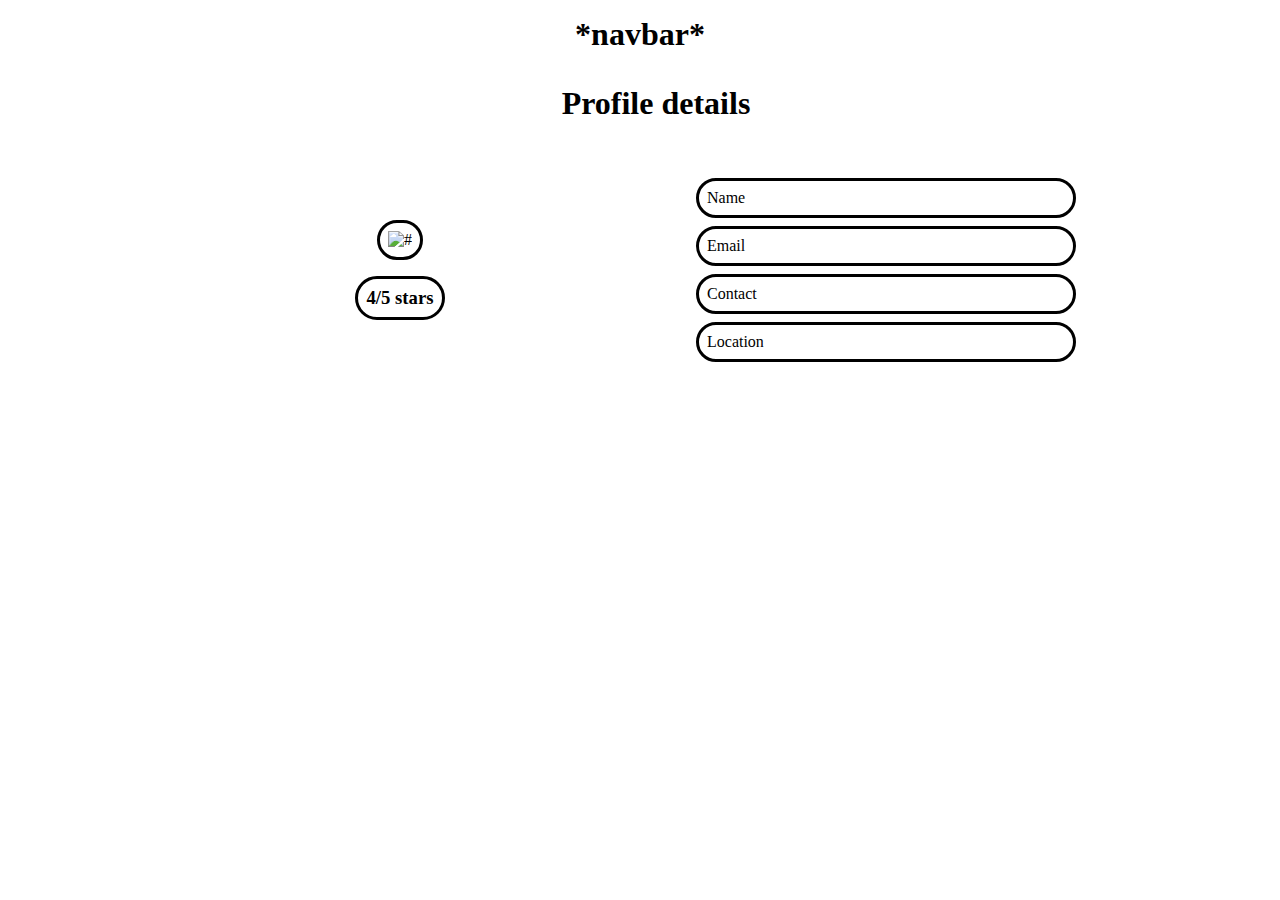
==== Client/index.html @ ed4fe3af "Basic Profile details UI" ====
<!DOCTYPE html>
<html lang="en">
<head>
    <meta charset="UTF-8">
    <meta name="viewport" content="width=device-width, initial-scale=1.0">
    <link rel="stylesheet" href="style.css">
    <title>WanderNest</title>
</head>
<body>
    <div class="nav">
        <h1>*navbar*</h1>
    </div>
    <div class="profile">
        <h1>Profile details</h1>
        <div class="details">
            <div class="sec-1">
                <div class=" sec-1-content">
                    <img src="" alt="#">
                </div>
                <div class="score sec-1-content">
                    <h3>4/5 stars</h3>
                </div>
            </div>
    
            <div class="sec-2">
                <ul>
                    <li class="sec-2-content">Name</li>
                    <li class="sec-2-content">Email</li>
                    <li class="sec-2-content">Contact</li>
                    <li class="sec-2-content">Location</li>
                </ul>
            </div>
        </div>
    </div>    
</body>
</html>
---- Client/style.css ----
*{
    padding: 0;
    margin: 0;
    font-family: 'poppins';
}
.nav{
    display: flex;
    flex-direction: column;
    justify-content: center;
    align-items: center;
    padding: 1rem;
}
.profile{
    display: flex;
    flex-direction: column;
    justify-content: center;
    align-items: center;
    padding: 1rem;
    width: 100%;
}
.details{
    display: flex;
    justify-content: center;
    align-items: center;
    padding: 1rem;
    width: 80%;
}
.sec-1, .sec-2{
    padding: 2rem;
    display: flex;
    flex-direction: column;
    justify-content: space-around;
    align-items: center;
    width: 100%;
}
.sec-2 ul{
    list-style: none;
    width: 100%;
}
.sec-2 ul li{
    width: 80%;
}
.sec-1-content, .sec-2-content{
    padding: 0.5rem;
    margin: 0.5rem;
    border: 0.2rem solid black;
    border-radius: 10rem;
}
.sec-2-content{
    width: 50%;
}
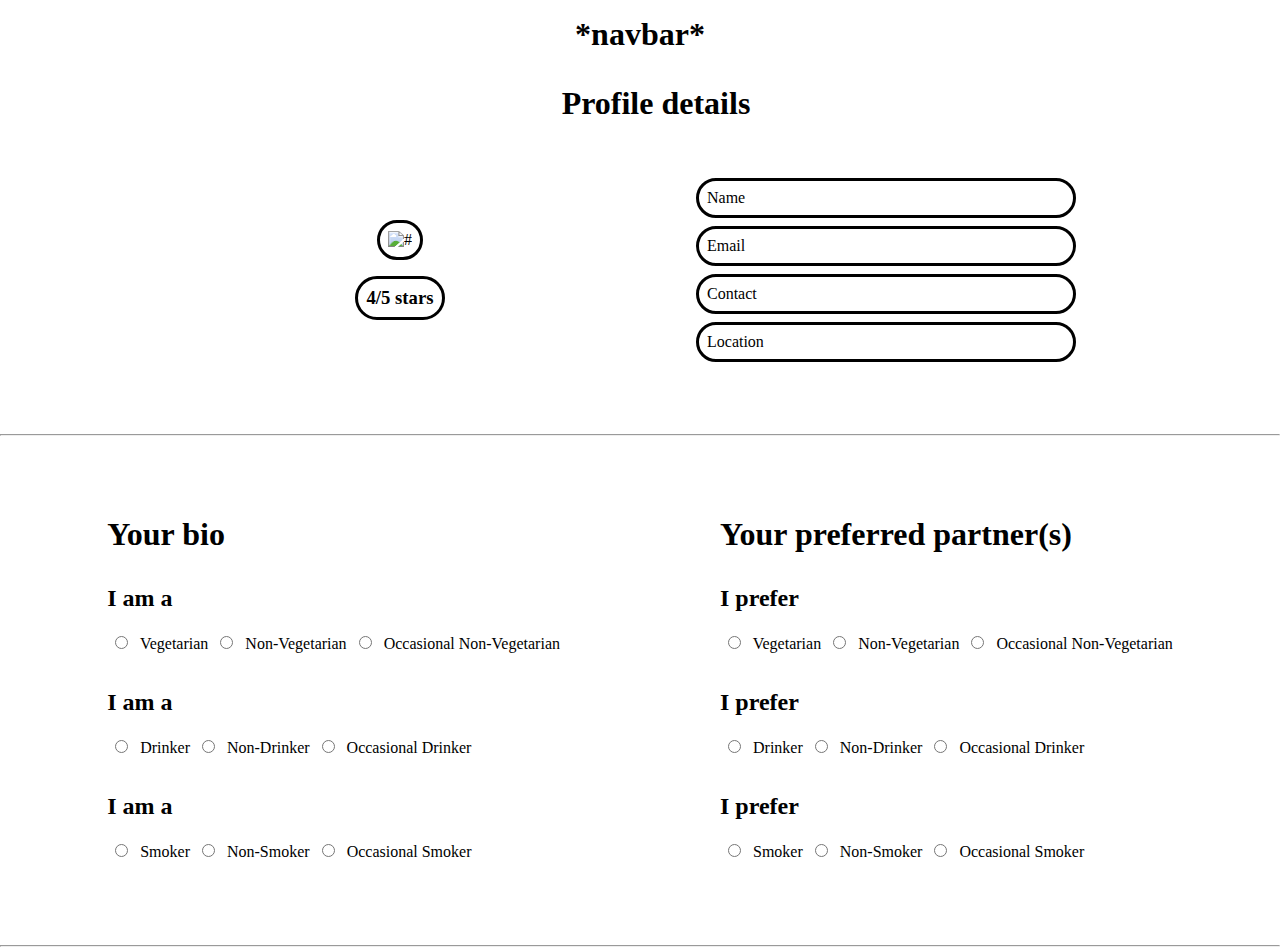
==== commit 95ff2d8c: "Basic preferences options added" ====
--- a/Client/index.html
+++ b/Client/index.html
@@ -31,6 +31,68 @@
                 </ul>
             </div>
         </div>
-    </div>    
+    </div>
+
+    <hr>
+
+    <div class="preferences">
+        <div class="your-profile preferences-child">
+            <h1>Your bio</h1>
+            <h2>I am a </h2>
+            <input type="radio" id="my-eating-preference-1" name="1">
+            <label for="my-eating-preference-1">Vegetarian</label>
+            <input type="radio" id="my-eating-preference-2" name="1">
+            <label for="my-eating-preference-2">Non-Vegetarian</label>
+            <input type="radio" id="my-eating-preference-3" name="1">
+            <label for="my-eating-preference-3">Occasional Non-Vegetarian</label>
+    
+            <h2>I am a </h2>
+            <input type="radio" id="my-habit1-preference-1" name="2">
+            <label for="my-habit1-preference-1">Drinker</label>
+            <input type="radio" id="my-habit1-preference-2" name="2">
+            <label for="my-habit1-preference-2">Non-Drinker</label>
+            <input type="radio" id="my-habit1-preference-3" name="2">
+            <label for="my-habit1-preference-3">Occasional Drinker</label>
+    
+            <h2>I am a </h2>
+            <input type="radio" id="my-habit2-preference-1" name="3">
+            <label for="my-habit2-preference-1">Smoker</label> 
+            <input type="radio" id="my-habit2-preference-2" name="3">
+            <label for="my-habit2-preference-2">Non-Smoker</label>
+            <input type="radio" id="my-habit2-preference-3" name="3">
+            <label for="my-habit2-preference-3">Occasional Smoker</label>
+        </div>
+        
+        <div class="groupmates-profile preferences-child">
+            <h1>Your preferred partner(s)</h1>
+            <h2>I prefer </h2>
+            <input type="radio" id="my-partners-eating-preference-1" name="4">
+            <label for="my-partners-eating-preference-1">Vegetarian</label>
+            <input type="radio" id="my-partners-eating-preference-2" name="4">
+            <label for="my-partners-eating-preference-2">Non-Vegetarian</label>
+            <input type="radio" id="my-partners-eating-preference-3" name="4">
+            <label for="my-partners-eating-preference-3">Occasional Non-Vegetarian</label>
+    
+            <h2>I prefer </h2>
+            <input type="radio" id="my-partners-habit1-preference-1" name="5">
+            <label for="my-partners-habit1-preference-1">Drinker</label>
+            <input type="radio" id="my-partners-habit1-preference-2" name="5">
+            <label for="my-partners-habit1-preference-2">Non-Drinker</label>
+            <input type="radio" id="my-partners-habit1-preference-3" name="5">
+            <label for="my-partners-habit1-preference-3">Occasional Drinker</label>
+    
+            <h2>I prefer </h2>
+            <input type="radio" id="my-partners-habit2-preference-1" name="6">
+            <label for="my-partners-habit2-preference-1">Smoker</label>
+            <input type="radio" id="my-partners-habit2-preference-2" name="6">
+            <label for="my-partners-habit2-preference-2">Non-Smoker</label>
+            <input type="radio" id="my-partners-habit2-preference-3" name="6">
+            <label for="my-partners-habit2-preference-3">Occasional Smoker</label>
+        </div>
+    </div>
+
+    <hr>
+
+
 </body>
 </html>--- a/Client/style.css
+++ b/Client/style.css
@@ -48,4 +48,18 @@
 }
 .sec-2-content{
     width: 50%;
+}
+.preferences{
+    display: flex;
+    justify-content: center;
+    align-items: center;
+}
+.preferences-child{
+    padding: 5rem;
+}
+.preferences-child h2{
+    padding: 2rem 0 1rem 0;
+}
+.preferences-child input{
+    margin: 0.5rem;
 }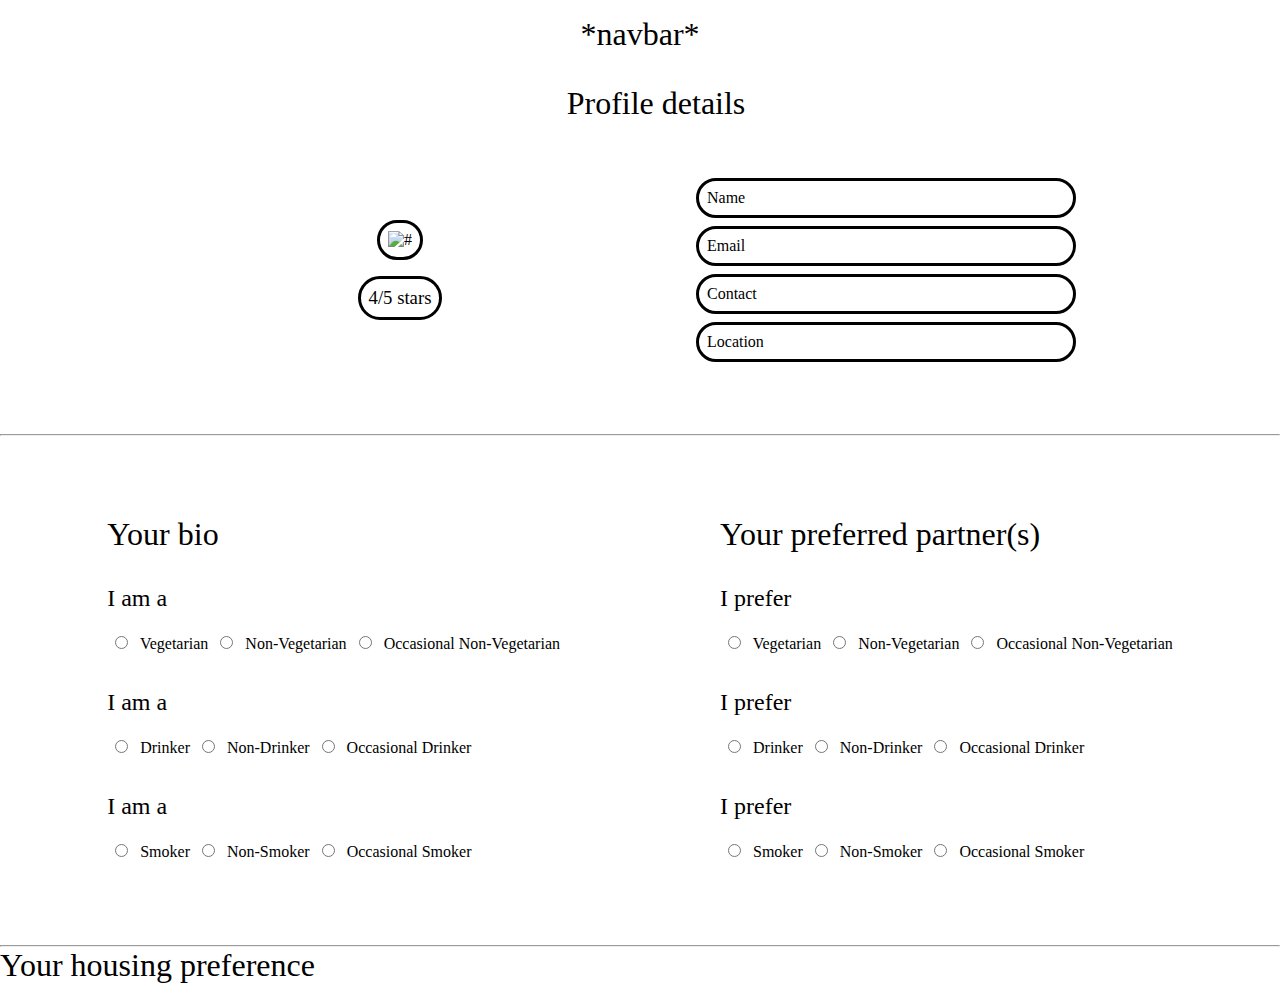
==== commit 7d8edd88: "added about us page" ====
--- a/Client/index.html
+++ b/Client/index.html
@@ -93,6 +93,8 @@
 
     <hr>
 
+    
+    <h1>Your housing preference</h1>
 
 </body>
 </html>--- a/Client/style.css
+++ b/Client/style.css
@@ -2,6 +2,7 @@
     padding: 0;
     margin: 0;
     font-family: 'poppins';
+    font-weight: 200;
 }
 .nav{
     display: flex;
@@ -58,8 +59,22 @@
     padding: 5rem;
 }
 .preferences-child h2{
-    padding: 2rem 0 1rem 0;
+    padding: 2rem 0 1rem;
 }
 .preferences-child input{
     margin: 0.5rem;
+}
+.about-us-page{
+    align-items: center;
+    justify-content: center;
+    display: flex;
+    flex-direction: column;
+    text-align: justify;
+}
+.about-us-page h1{
+    padding: 1rem;
+}
+.about-us-para{
+    width: 70%;
+    padding: 1rem;
 }